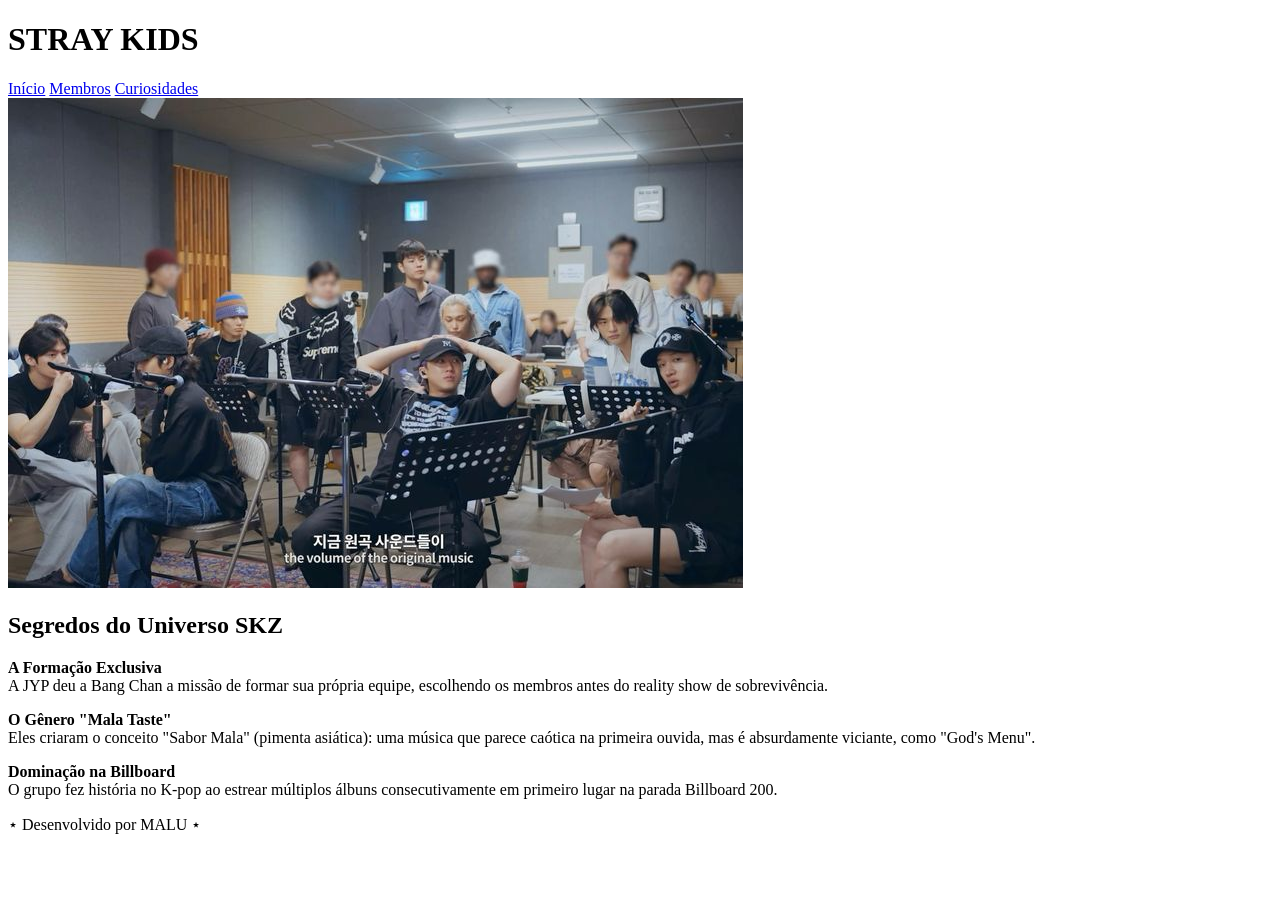
==== curiosidades.html @ 4ca5d5eb "feat: stray kids" ====
<!DOCTYPE html>
<html lang="pt-BR">
<head>
    <meta charset="UTF-8">
    <title>Stray Kids | Curiosidades</title>
    <link rel="stylesheet" href="../CSS/style.css">
</head>
<body>

    <header>
        <h1>STRAY <strong>KIDS</strong></h1>
        <nav>
            <a href="index.html">Início</a>
            <a href="membros.html">Membros</a>
            <a href="curiosidades.html">Curiosidades</a>
        </nav>
    </header>

    <main>
        <section class="secao-dupla">
            <section class="metade-imagem">
                <img src="img/skzbastidores.jpg" alt="Bastidores do grupo">
            </section>

            <article class="metade-texto">
                <h2>Segredos do Universo SKZ</h2>
                
                <p><strong>A Formação Exclusiva</strong><br>
                A JYP deu a Bang Chan a missão de formar sua própria equipe, escolhendo os membros antes do reality show de sobrevivência.</p>

                <p><strong>O Gênero "Mala Taste"</strong><br>
                Eles criaram o conceito "Sabor Mala" (pimenta asiática): uma música que parece caótica na primeira ouvida, mas é absurdamente viciante, como "God's Menu".</p>

                <p><strong>Dominação na Billboard</strong><br>
                O grupo fez história no K-pop ao estrear múltiplos álbuns consecutivamente em primeiro lugar na parada Billboard 200.</p>
            </article>
        </section>
    </main>

    <footer>
        <p> ⋆ Desenvolvido por MALU ⋆ </p>
    </footer>

</body>
</html>
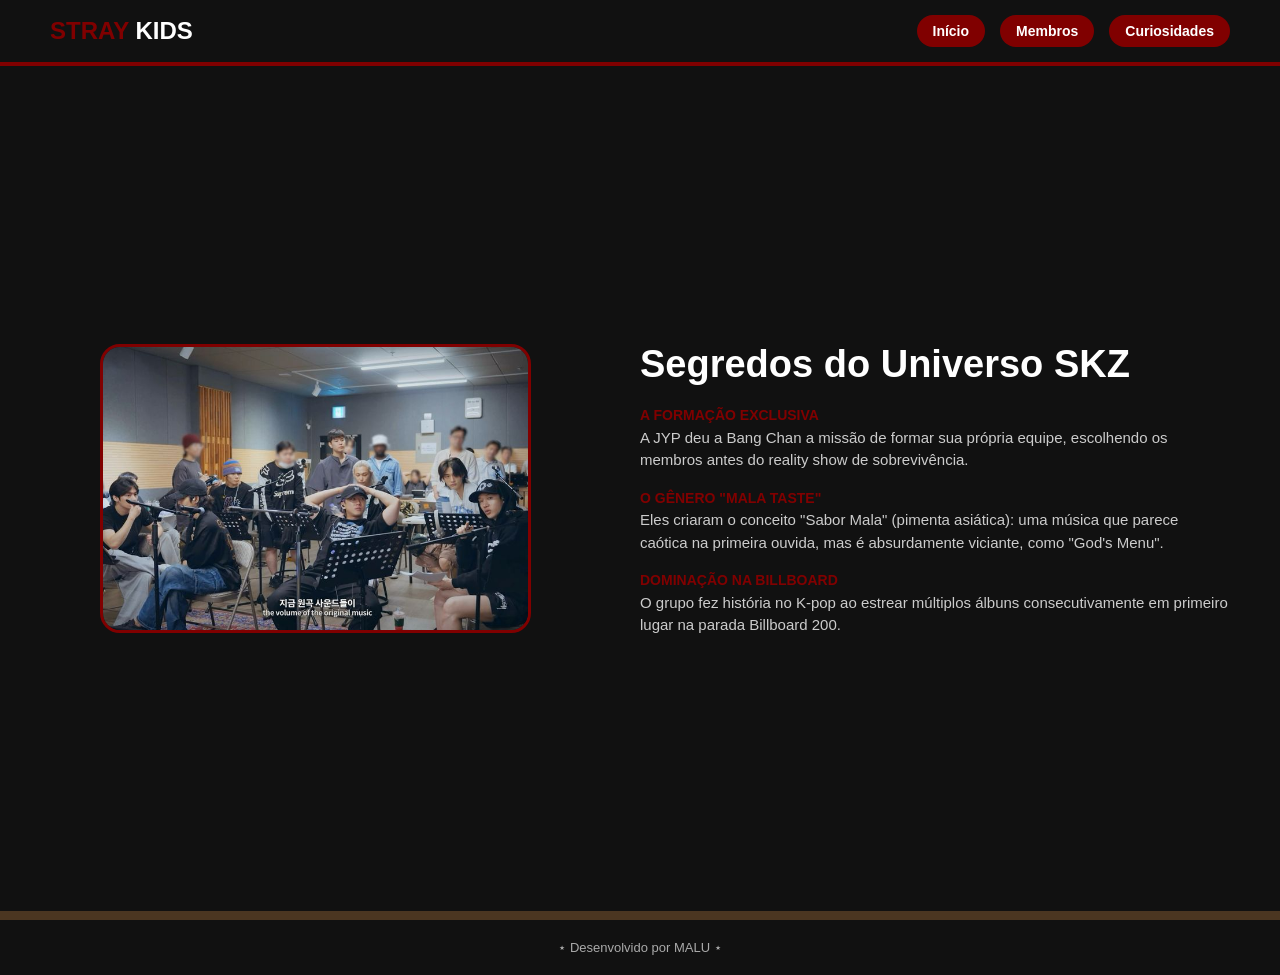
==== commit 7e266b68: "feat: stray kids" ====
--- a/curiosidades.html
+++ b/curiosidades.html
@@ -3,7 +3,7 @@
 <head>
     <meta charset="UTF-8">
     <title>Stray Kids | Curiosidades</title>
-    <link rel="stylesheet" href="../CSS/style.css">
+    <link rel="stylesheet" href="css/style.css">
 </head>
 <body>
 
@@ -24,7 +24,7 @@
 
             <article class="metade-texto">
                 <h2>Segredos do Universo SKZ</h2>
-                
+
                 <p><strong>A Formação Exclusiva</strong><br>
                 A JYP deu a Bang Chan a missão de formar sua própria equipe, escolhendo os membros antes do reality show de sobrevivência.</p>
 
@@ -42,4 +42,4 @@
     </footer>
 
 </body>
-</html>+</html>
--- a/css/style.css
+++ b/css/style.css
@@ -0,0 +1,172 @@
+
+* {
+    margin: 0;
+    padding: 0;
+    box-sizing: border-box;
+}
+
+body {
+    background-color: #2b0202; 
+    color: #111111;
+    font-family: Arial, sans-serif;
+}
+
+
+header {
+    background-color: #111111; 
+    padding: 15px 50px;
+    display: flex;
+    justify-content: space-between;
+    align-items: center;
+    border-bottom: 4px solid #800000; 
+}
+
+header h1 {
+    color: #800000; 
+    font-size: 24px;
+}
+
+header h1 strong {
+    color: #ffffff; 
+}
+
+nav {
+    display: flex;
+    gap: 15px;
+}
+
+nav a {
+    color: #ffffff;
+    text-decoration: none;
+    font-size: 14px;
+    font-weight: bold;
+    padding: 8px 16px;
+    background-color: #222222;
+    border-radius: 20px;
+    background-color: #800000;
+}
+
+main {
+    display: flex;
+    flex-direction: column;
+}
+
+
+.secao-dupla {
+    background-color: #111111; 
+    color: #ffffff;
+    padding: 60px 50px;
+    display: flex;
+    justify-content: space-between;
+    align-items: center;
+    gap: 40px;
+    border-bottom: 5px solid #4B3621; 
+    height: 850px;
+}
+
+.metade-texto {
+    width: 50%;
+    display: flex;
+    flex-direction: column;
+    gap: 15px;
+}
+
+.metade-texto p strong {
+    color: #800000; 
+    text-transform: uppercase;
+    font-size: 14px;
+}
+
+.metade-texto h2 {
+    color: #ffffff;
+    font-size: 38px;
+    line-height: 1.3;
+}
+
+.metade-texto p {
+    color: #cccccc;
+    font-size: 15px;
+    line-height: 1.5;
+}
+
+.metade-imagem {
+    width: 45%;
+    display: flex;
+    justify-content: center;
+}
+
+.metade-imagem img {
+    width: 100%;
+    border-radius: 20px;
+    border: 3px solid #800000;
+}
+
+
+section {
+    padding: 40px 50px;
+}
+
+.titulo-secao {
+    color: #F2EBD9; 
+    text-align: left;
+    margin-bottom: 25px;
+    font-size: 26px;
+}
+
+.lista-cards {
+    display: flex;
+    flex-wrap: wrap;
+    justify-content: space-between;
+    gap: 20px;
+}
+
+
+.card {
+    background-color: #ece1e1; 
+    color: #111111;
+    width: 32%; 
+    padding: 20px;
+    border-radius: 40px;
+    display: flex;
+    flex-direction: column;
+    align-items: center;
+    text-align: center;
+    gap: 12px;
+}
+
+.card img {
+    width: 100%;
+    height: 220px;
+    object-fit: cover;
+    border-radius: 6px;
+}
+
+.card h3 {
+    color: #111111;
+    font-size: 18px;
+}
+
+.card p {
+    color: #555555;
+    font-size: 14px;
+    line-height: 1.3;
+}
+
+
+footer {
+    background-color: #111111;
+    color: #ffffff;
+    padding: 20px 50px;
+    display: flex;
+    justify-content: space-between;
+    align-items: center;
+    border-top: 4px solid #4B3621;
+    font-size: 13px;
+    bottom: 0;
+    width: 100%;
+    justify-content: center;
+}
+
+footer p {
+    color: #aaaaaa;
+}
